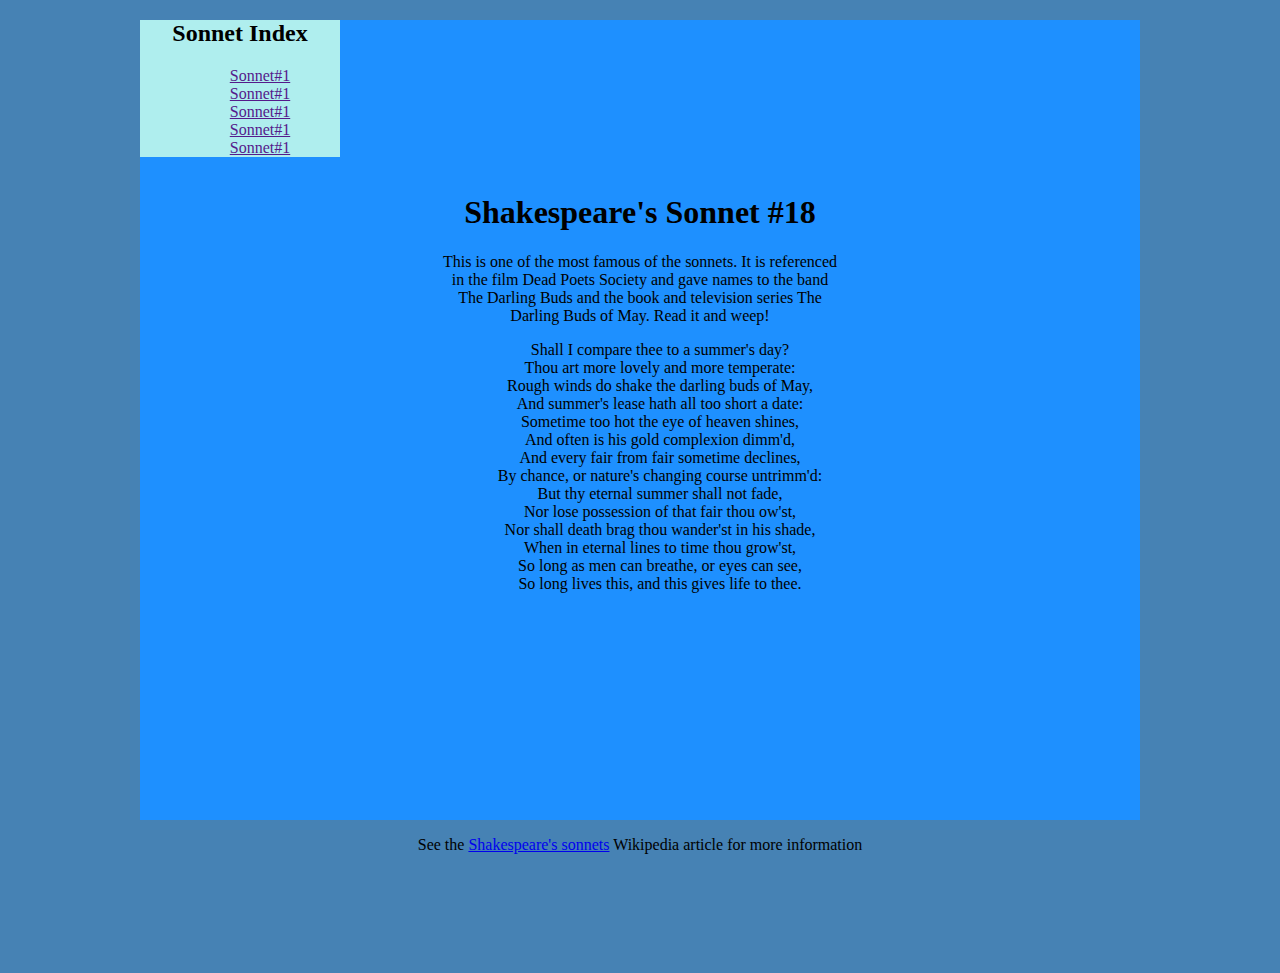
==== CSS-Intermediaire/Challenge-One/index.html @ ba8607ec "update commit" ====
<!DOCTYPE html>
<html>
  <head>
    <title>CSS Challenge</title>
    <link rel="stylesheet" type="text/css" href="style.css">
  </head>
  <body>
    <div class="div2">
      <div class="div1">
  <h2>Sonnet Index</h2>
  <ul>
 <li><a href="">Sonnet#1</a></li>
 <li><a href="">Sonnet#1</a></li>
 <li><a href="">Sonnet#1</a></li>
 <li><a href="">Sonnet#1</a></li>
 <li><a href="">Sonnet#1</a></li>
  </ul>

</div>
<div style="width: 400px; height: 800px; display: inline-block;">
      <h1 >Shakespeare's Sonnet #18</h1>
      <p >
         This is one of the most famous of the sonnets. It is referenced
         in the film Dead Poets Society and gave names to the band The
         Darling Buds and the book and television series The Darling Buds
         of May. Read it and weep!
      </p>
      <div >
      <ul >
        <li>Shall I compare thee to a summer's day?</li>
        <li>Thou art more lovely and more temperate:</li>
        <li>Rough winds do shake the darling buds of May,</li>
        <li>And summer's lease hath all too short a date:</li>
        <li>Sometime too hot the eye of heaven shines,</li>
        <li>And often is his gold complexion dimm'd,</li>
        <li>And every fair from fair sometime declines,</li>
        <li>By chance, or nature's changing course untrimm'd:</li>
        <li>But thy eternal summer shall not fade,</li>
        <li>Nor lose possession of that fair thou ow'st,</li>
        <li>Nor shall death brag thou wander'st in his shade,</li>
        <li>When in eternal lines to time thou grow'st,</li>
        <li>So long as men can breathe, or eyes can see,</li>
        <li>So long lives this, and this gives life to thee.</li>
      </ul>
      </div>
      </div>
      </div>
      <p >See the 
      <a href="http://en.wikipedia.org/wiki/Shakespeare%27s_Sonnets">
      Shakespeare's sonnets</a> Wikipedia article for more information
      </p>
    
  </body>
</html>
---- CSS-Intermediaire/Challenge-One/style.css ----
body{
	background-color: #4682b4;
	text-align: center;
}

.div1{

	background-color: #afeeee;
	transform-origin: left;
	width: 200px;
	
}

.div2{
text-align: center ;
background-color: #1e90ff;
margin: auto;
width: 1000px;
height: 800px

}
ul{
	list-style-type: none;
}

.div3{
text-align: center;
background-color: gray;
margin: auto;
width: 200px;
height: 600px
margin-top: 0 10px.}

.p {
	font-family: sans-serif;
	font-size: 18px ;
	font-weight: bold;

}
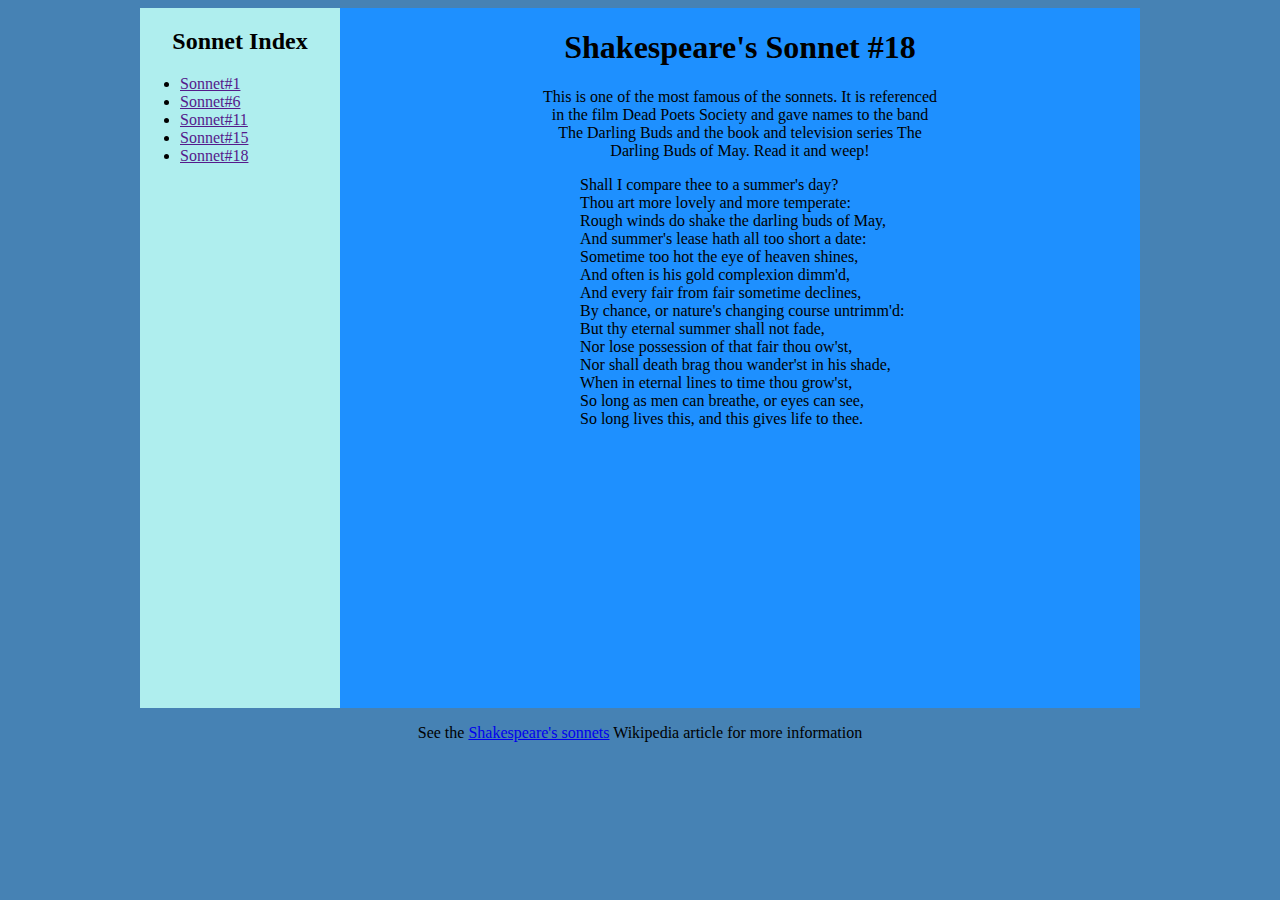
==== commit 74229334: "update-challenge-two-css-inter commit" ====
--- a/CSS-Intermediaire/Challenge-One/index.html
+++ b/CSS-Intermediaire/Challenge-One/index.html
@@ -7,17 +7,17 @@
   <body>
     <div class="div2">
       <div class="div1">
-  <h2>Sonnet Index</h2>
+  <h2 style="text-align: center;">Sonnet Index</h2>
   <ul>
  <li><a href="">Sonnet#1</a></li>
- <li><a href="">Sonnet#1</a></li>
- <li><a href="">Sonnet#1</a></li>
- <li><a href="">Sonnet#1</a></li>
- <li><a href="">Sonnet#1</a></li>
+ <li><a href="">Sonnet#6</a></li>
+ <li><a href="">Sonnet#11</a></li>
+ <li><a href="">Sonnet#15</a></li>
+ <li><a href="">Sonnet#18</a></li>
   </ul>
 
 </div>
-<div style="width: 400px; height: 800px; display: inline-block;">
+<div style="width: 400px; height: 500px; display: inline-block; ">
       <h1 >Shakespeare's Sonnet #18</h1>
       <p >
          This is one of the most famous of the sonnets. It is referenced
@@ -26,7 +26,7 @@
          of May. Read it and weep!
       </p>
       <div >
-      <ul >
+      <ul style="list-style-type: none;">
         <li>Shall I compare thee to a summer's day?</li>
         <li>Thou art more lovely and more temperate:</li>
         <li>Rough winds do shake the darling buds of May,</li>
--- a/CSS-Intermediaire/Challenge-One/style.css
+++ b/CSS-Intermediaire/Challenge-One/style.css
@@ -1,14 +1,16 @@
 body{
 	background-color: #4682b4;
 	text-align: center;
+	height: 800px;
+	width: auto;
 }
 
 .div1{
 
 	background-color: #afeeee;
-	transform-origin: left;
+	float: left;
+	height: 700px;
 	width: 200px;
-	
 }
 
 .div2{
@@ -16,20 +18,13 @@
 background-color: #1e90ff;
 margin: auto;
 width: 1000px;
-height: 800px
+height: 700px
 
 }
-ul{
-	list-style-type: none;
+
+li {
+	text-align: left;
 }
-
-.div3{
-text-align: center;
-background-color: gray;
-margin: auto;
-width: 200px;
-height: 600px
-margin-top: 0 10px.}
 
 .p {
 	font-family: sans-serif;
